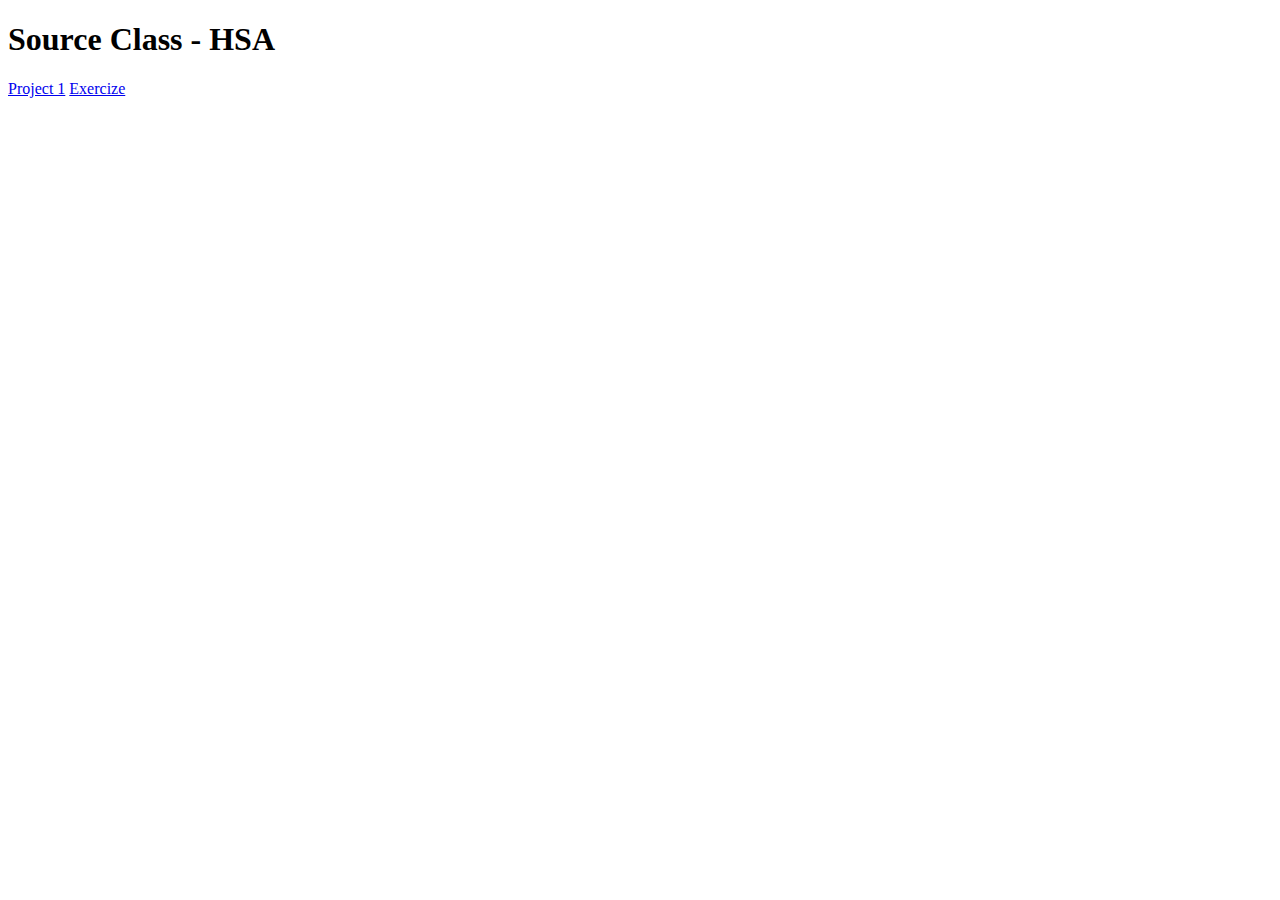
==== index.html @ 7ed3b654 "Make new files" ====
<!DOCTYPE html>
<html lang="en">
<head>
    <meta charset="UTF-8">
    <meta http-equiv="X-UA-Compatible" content="IE=edge">
    <meta name="viewport" content="width=device-width, initial-scale=1.0">
    <title>Source Class</title>
</head>
<body>
    <h1>Source Class - HSA</h1>

    <a href="project-1/index.html">Project 1</a>
    <a href="excersizes/Sourcefromlife/index.html">Exercize</a>
</body>
</html>
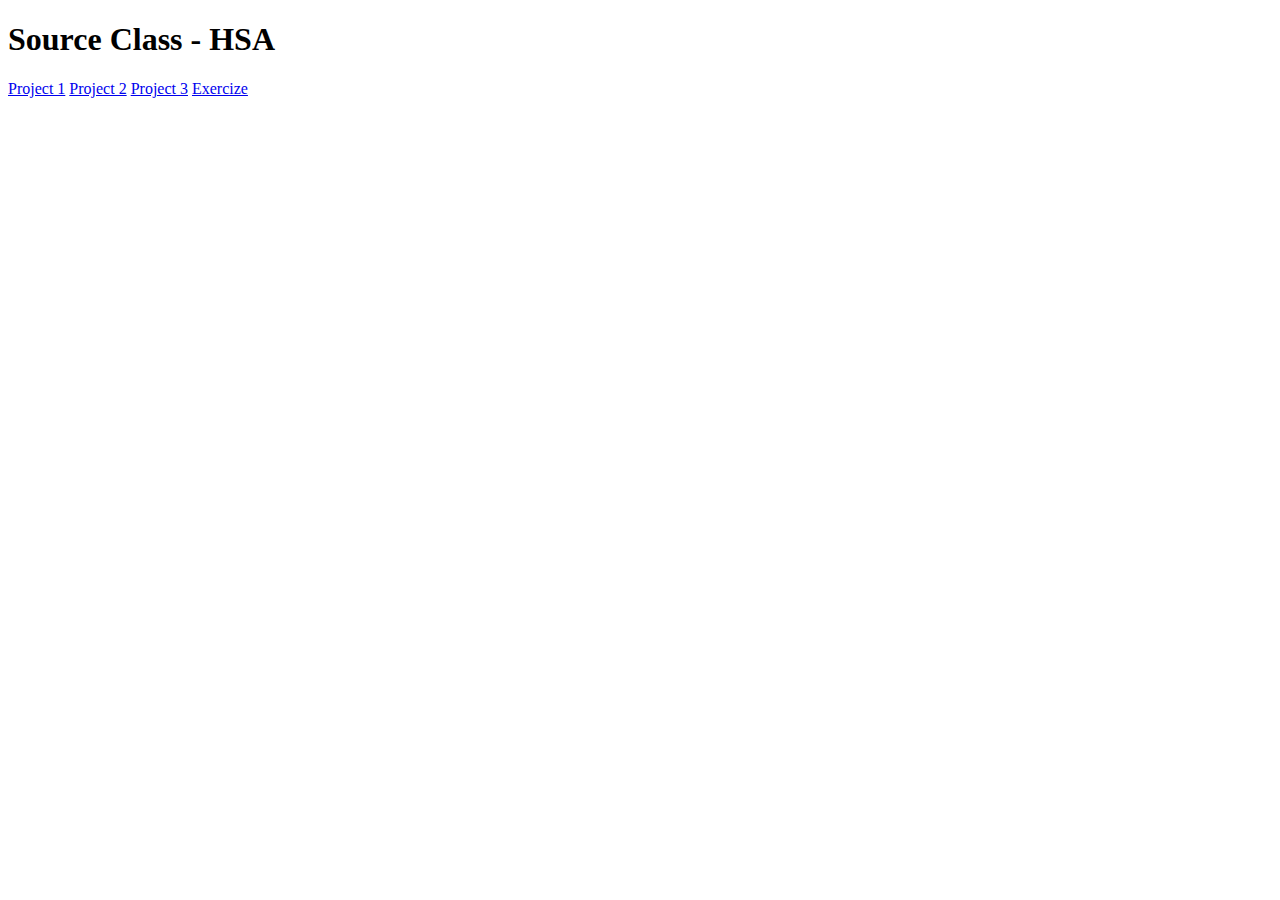
==== commit 1efccea3: "Update index.html" ====
--- a/index.html
+++ b/index.html
@@ -10,6 +10,8 @@
     <h1>Source Class - HSA</h1>
 
     <a href="project-1/index.html">Project 1</a>
+    <a href="project-2/index.html">Project 2</a>
+    <a href="project-3/index.html">Project 3</a>
     <a href="excersizes/Sourcefromlife/index.html">Exercize</a>
 </body>
 </html>